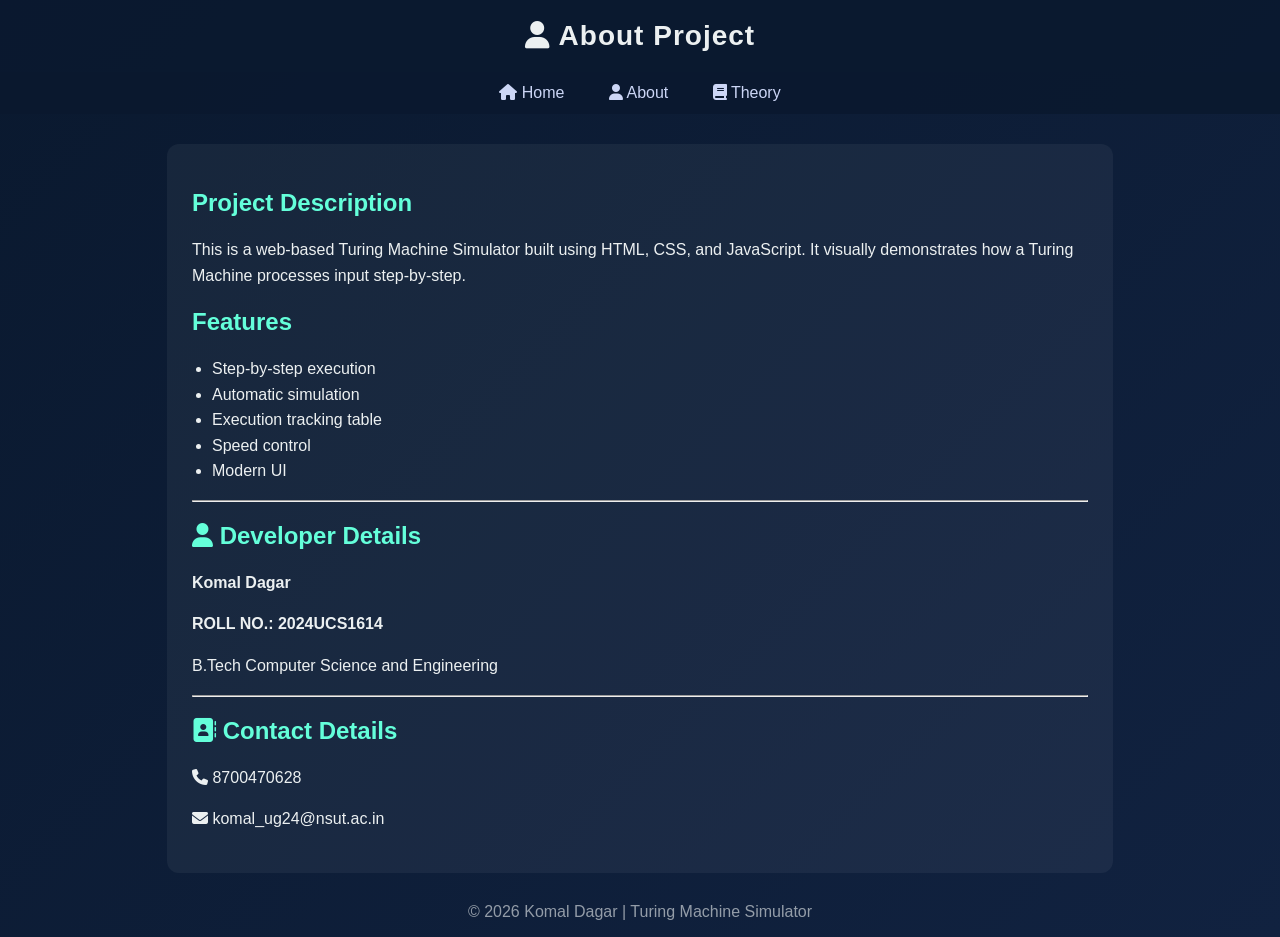
==== about.html @ dedd6913 "Final Submission - Turing Machine Simulator" ====
<!DOCTYPE html>
<html>
<head>
<title>About</title>
<link rel="stylesheet" href="style.css">

<!-- ICONS -->
<link rel="stylesheet" href="https://cdnjs.cloudflare.com/ajax/libs/font-awesome/6.5.0/css/all.min.css">
</head>

<body>

<div class="header">
    <i class="fa-solid fa-user"></i> About Project
</div>

<div class="navbar">
    <a href="index.html"><i class="fa-solid fa-house"></i> Home</a>
    <a href="about.html"><i class="fa-solid fa-user"></i> About</a>
    <a href="theory.html"><i class="fa-solid fa-book"></i> Theory</a>
</div>

<div class="content">

<h2>Project Description</h2>
<p>
This is a web-based Turing Machine Simulator built using HTML, CSS, and JavaScript.
It visually demonstrates how a Turing Machine processes input step-by-step.
</p>

<h2>Features</h2>
<ul>
<li>Step-by-step execution</li>
<li>Automatic simulation</li>
<li>Execution tracking table</li>
<li>Speed control</li>
<li>Modern UI</li>
</ul>

<hr>

<h2><i class="fa-solid fa-user"></i> Developer Details</h2>
<p><b>Komal Dagar</b></p>
<p><b>ROLL NO.: 2024UCS1614</b></p>
<p>B.Tech Computer Science and Engineering</p>

<hr>

<h2><i class="fa-solid fa-address-book"></i> Contact Details</h2>
<p><i class="fa-solid fa-phone"></i> 8700470628</p>
<p><i class="fa-solid fa-envelope"></i> komal_ug24@nsut.ac.in</p>

</div>

</body>

<footer>

<p style="margin-top:20px; opacity:0.6;">
© 2026 Komal Dagar | Turing Machine Simulator
</p>

</footer>
</html>
---- style.css ----
/* 🔵 DARK BLUE BACKGROUND */
body{
    font-family: 'Segoe UI', Arial;
    margin: 0;
    padding: 0;
    text-align: center;
    color: #ecf0f1;
    background: linear-gradient(135deg, #0a192f, #112240);
}

/* HEADER */
.header{
    padding: 20px;
    background: rgba(10, 25, 47, 0.9);
    font-size: 28px;
    font-weight: bold;
    letter-spacing: 1px;
}

/* NAVBAR */
.navbar{
    background: rgba(10, 25, 47, 0.95);
    padding: 12px;
}

.navbar a{
    color: #ccd6f6;
    margin: 0 20px;
    text-decoration: none;
    font-weight: 500;
}

.navbar a:hover{
    color: #64ffda;
}

/* WIDER LAYOUT */
.main{
    width: 90%;
    margin: auto;
}

/* CARD */
.controls{
    background: rgba(255, 255, 255, 0.05);
    padding: 25px;
    margin: 30px auto;
    width: 450px;
    border-radius: 12px;
}

/* INPUT */
input[type="text"]{
    padding: 10px;
    width: 80%;
    border-radius: 6px;
    border: none;
    font-size: 15px;
}

/* BUTTONS */
button{
    padding: 10px 18px;
    margin: 6px;
    font-size: 14px;
    border-radius: 6px;
    border: none;
    cursor: pointer;
    color: white;
    background: #1f6feb;
    transition: 0.3s;
}

button:hover{
    background: #388bfd;
}

/* SLIDER */
input[type="range"]{
    width: 70%;
}

/* TAPE */
.cell{
    display:inline-block;
    width:50px;
    height:50px;
    border:2px solid #3b82f6;
    margin:4px;
    text-align:center;
    line-height:50px;
    font-size:20px;
    background: rgba(255,255,255,0.05);
    border-radius:6px;
}

/* HEAD (NO GLOW) */
.head{
    background-color:#3b82f6;
    color:white;
    font-weight:bold;
}

/* STATE */
#stateDisplay{
    font-size: 18px;
    font-weight: bold;
    color: #64ffda;
}

/* TABLE */
table{
    margin: 20px auto;
    border-collapse: collapse;
    width: 80%;
    background: rgba(255,255,255,0.05);
}

th{
    background: #1f6feb;
    color: white;
    padding: 10px;
}

td{
    padding: 10px;
    border-bottom: 1px solid rgba(255,255,255,0.1);
}

/* HIGHLIGHT */
.highlight{
    background-color: rgba(59,130,246,0.3) !important;
    font-weight: bold;
}

/* CONTENT SECTION (for About & Theory) */
.content{
    width: 70%;
    margin: 30px auto;
    background: rgba(255,255,255,0.05);
    padding: 25px;
    border-radius: 12px;
    text-align: left;
}

.content h2{
    color: #64ffda;
    margin-top: 20px;
}

.content p, .content li{
    line-height: 1.6;
}

ul{
    padding-left: 20px;
}
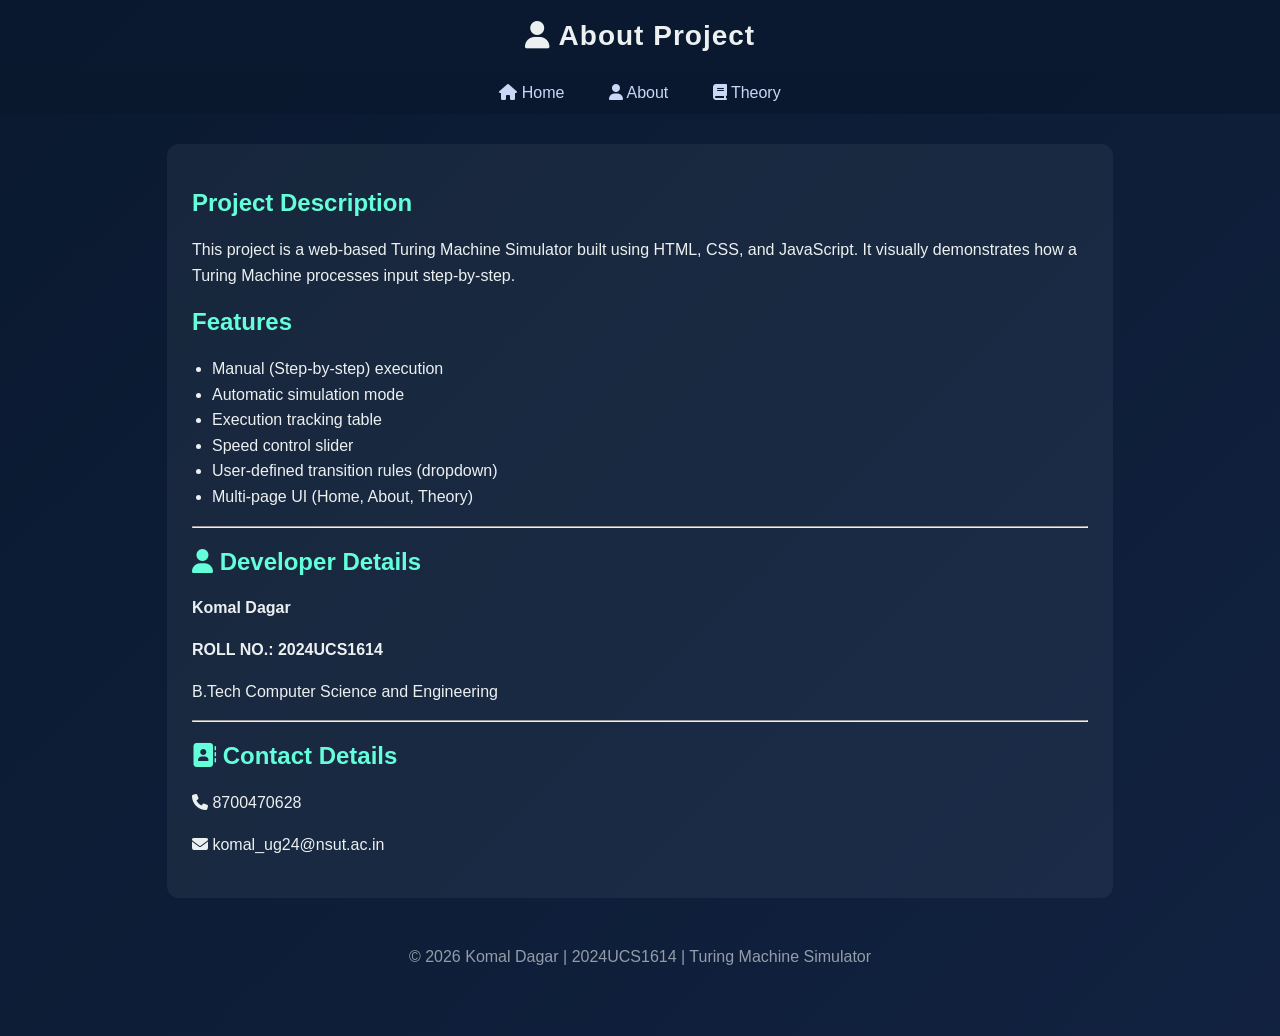
==== commit b79f1870: "Add files via upload" ====
--- a/about.html
+++ b/about.html
@@ -3,8 +3,6 @@
 <head>
 <title>About</title>
 <link rel="stylesheet" href="style.css">
-
-<!-- ICONS -->
 <link rel="stylesheet" href="https://cdnjs.cloudflare.com/ajax/libs/font-awesome/6.5.0/css/all.min.css">
 </head>
 
@@ -24,17 +22,18 @@
 
 <h2>Project Description</h2>
 <p>
-This is a web-based Turing Machine Simulator built using HTML, CSS, and JavaScript.
+This project is a web-based Turing Machine Simulator built using HTML, CSS, and JavaScript.
 It visually demonstrates how a Turing Machine processes input step-by-step.
 </p>
 
 <h2>Features</h2>
 <ul>
-<li>Step-by-step execution</li>
-<li>Automatic simulation</li>
+<li>Manual (Step-by-step) execution</li>
+<li>Automatic simulation mode</li>
 <li>Execution tracking table</li>
-<li>Speed control</li>
-<li>Modern UI</li>
+<li>Speed control slider</li>
+<li>User-defined transition rules (dropdown)</li>
+<li>Multi-page UI (Home, About, Theory)</li>
 </ul>
 
 <hr>
@@ -56,8 +55,8 @@
 
 <footer>
 
-<p style="margin-top:20px; opacity:0.6;">
-© 2026 Komal Dagar | Turing Machine Simulator
+<p style="margin-top:50px; opacity:0.6;margin-bottom:70px;">
+© 2026 Komal Dagar | 2024UCS1614 | Turing Machine Simulator
 </p>
 
 </footer>
--- a/style.css
+++ b/style.css
@@ -154,4 +154,18 @@
 
 ul{
     padding-left: 20px;
+}
+
+/* FOOTER FIX */
+.footer{
+    margin-top: 50px;
+    padding: 20px;
+    text-align: center;
+    opacity: 0.7;
+    font-size: 14px;
+}
+
+/* extra spacing for home page */
+.main{
+    padding-bottom: 50px;
 }
